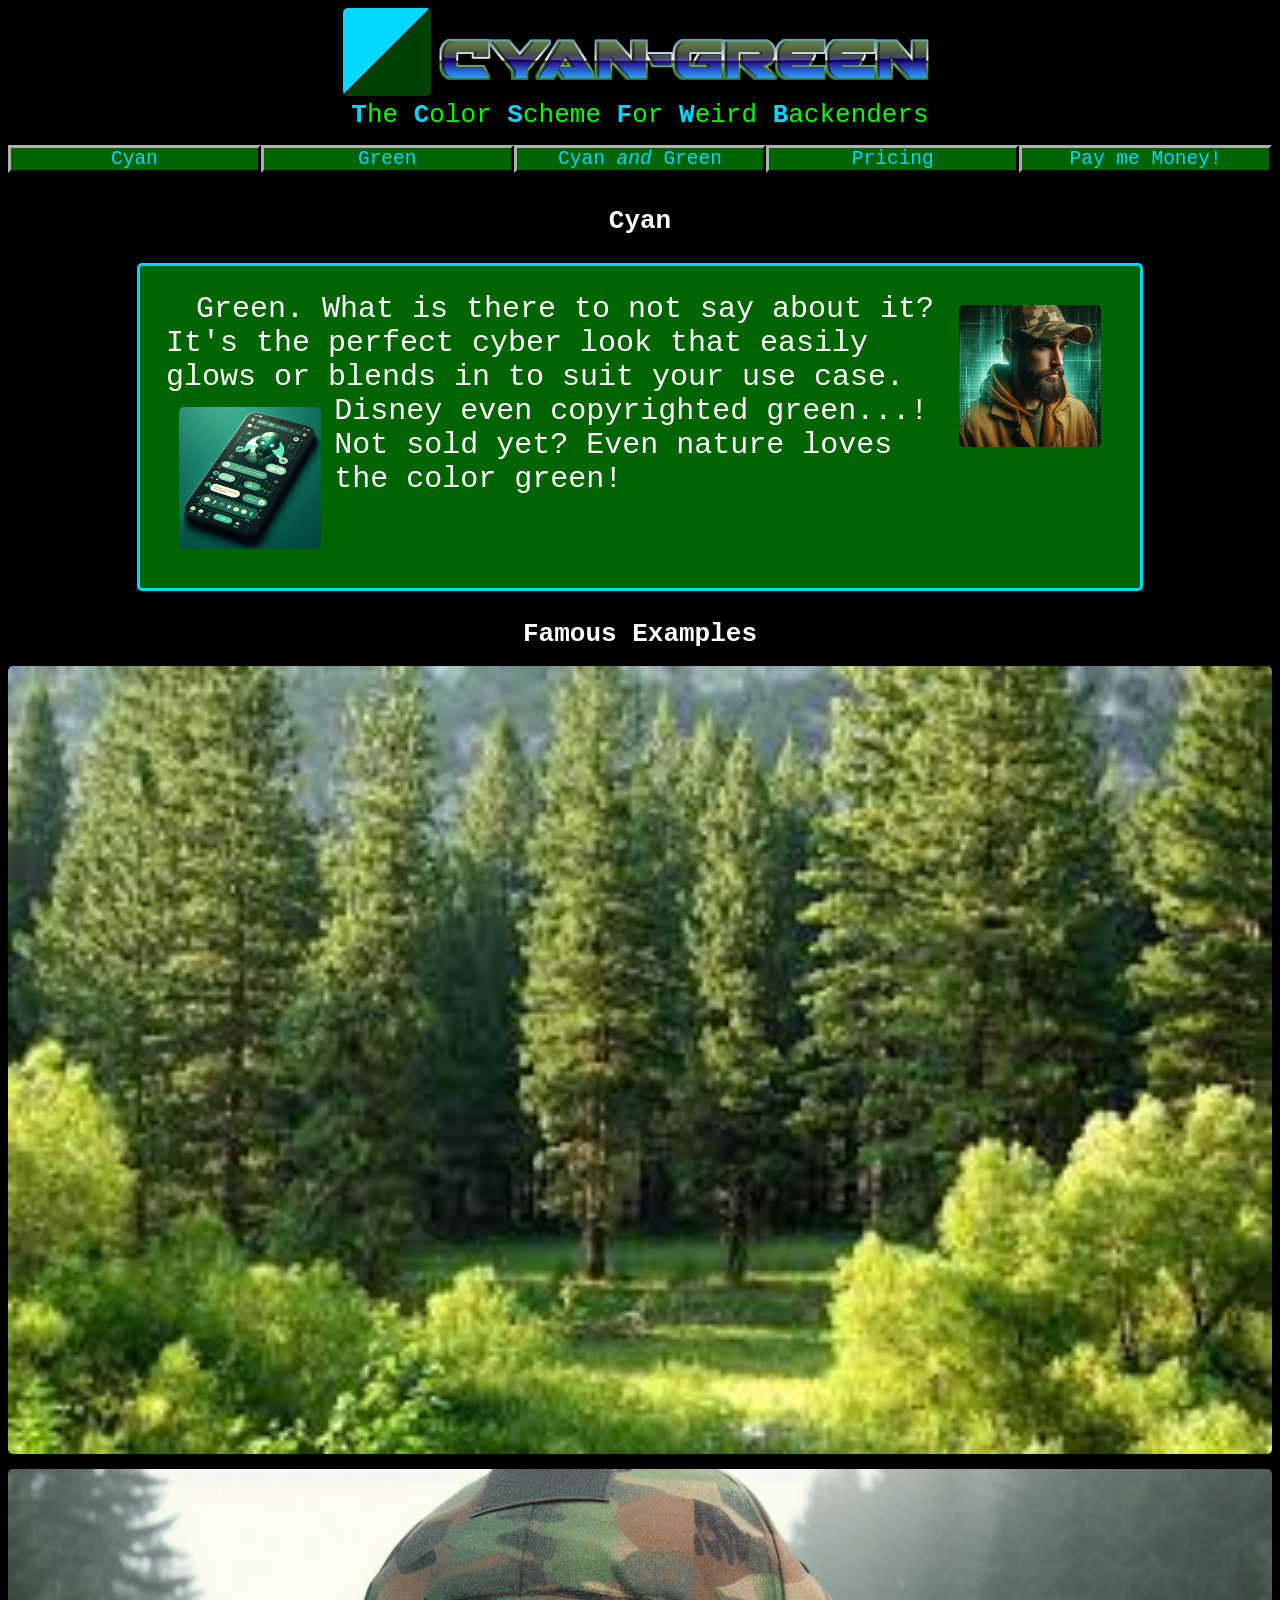
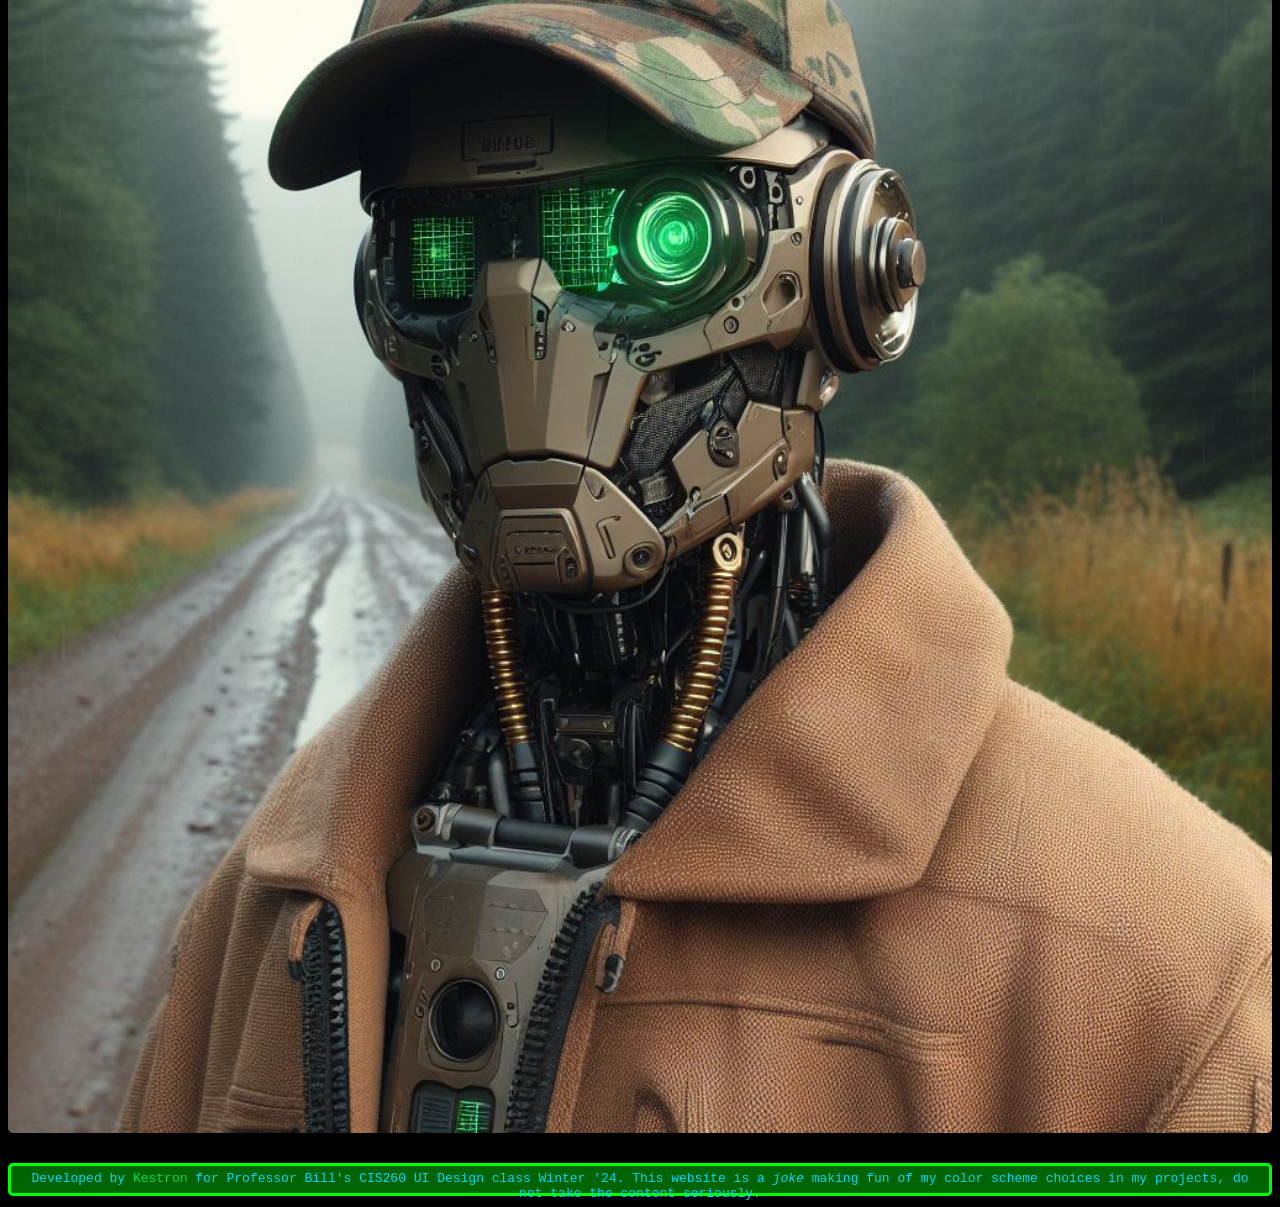
==== static/green.html @ 1dd0912d "Add files via upload" ====
<!DOCTYPE html>
<html>
    <head>
        <title>Green | Cyan-Green</title>
        <link href="global.css" media="only screen and (min-width: 480px)" rel="stylesheet"></link>
        <link href="index.css" media="only screen and (min-width: 480px)" rel="stylesheet"></link>
        <link rel="stylesheet" media="only screen and (max-width: 480px)" href="mobile.css"> 
        <meta name="viewport" content="width=device-width, initial-scale=1.0">
    </head>
    <body>
        <h1 class="centered">Cyan</h1>
        <div class="content">
            <img class="fr" src="idk5.jpg">
            &emsp;Green. What is there to not say about it? It's the perfect cyber look that easily glows or blends in to suit your use case. <img class="fl" src="robophone.jpg"> Disney even copyrighted green...! Not sold yet? Even nature loves the color green!
        </div>
        <h1 class="centered">Famous Examples</h1>
        <img src="trees.jfif"><br><img src="kt.jpg"><br><br>
        <script src="headAndFoot.js"></script>
    </body>
</html>
---- static/global.css ----
html{
    background-color:black;
    color:white;
    background-image:url("/back.png");
    font-family:monospace;
}
#banner{
    text-align:center;
    width:100%;
    font-family:monospace;
}
.bannerBtn{
    box-sizing:border-box;
    display: block;
    background-color:#006400;
    color:#00d7ff;
    font-size: 150%;
    float:left;
    width: 20%;
    transition: 0.3s;
    text-align:center;
    cursor:pointer;
    text-decoration:none;
    border:2%;
    border-style:solid;
    border-color: rgb(175,175,175) rgb(0,0,0) rgb(0,0,0) rgb(175,175,175);
}
.bannerBtn:hover{
    background-color:#00d7ff;
    color:#006400;
    text-decoration:none;
}
.bannerBtn:active{
    border-color:  rgb(0,0,0) rgb(175,175,175) rgb(175,175,175) rgb(0,0,0);
}
footer{
    box-sizing:border-box;
    padding:5px;
    width:100%;
    background-color:#006400;
    color:#00d7ff;
    text-align:center;
    font-size:1rem;
    height:2.5rem;
    margin-top:auto;
    border-color:#00FF00;
    border-style:solid;
    border-radius:5px;
}
a{
    color:#00d764;
    transition:0.3s;
    text-decoration:none;
}
a:hover{
    color:#FFFFFF;
    transition:0.3s;
    text-decoration:underline;
}
.content{
    width:90%;
    display:block;
    background-color:#006400;
    border-radius:5px;
    margin:10px auto;
    padding:1rem;

    border-style:solid;
    border-color:#00d7ff;
}
.command{
    width:90%;
    display:block;
    border-radius:5px;
    margin:10px auto;
    padding:1rem;
    border-style:solid;
}
.command h6{
    float:right;
}
.optional{
    background-color:#252525;
    color:#D7D7D7;
}
.required{
    background-color:#000000;
    color:#00D7FF;
}
.brown{
    background-color:#401908;
    border-color:#654907;
}
.blue{
    background-color:#000064;
    border-color:#00D7FF;
}
.darkCyan{
    background-color:#06565f;
    border-color:#00FF00;
}
.darkGreen{
    background-color:#006400;
    border-color:#00FF00;
}
.red{
    background-color:#640000;
    border-color:#FF0000;
}
img{
    border-radius:5px;
}
body{
    min-height: 100vh;
    display: flex;
    flex-direction: column;
}
.tierWrapper{
    display:flex;
}
.tier{
    flex:1;
    box-sizing:border-box;
    width:25%;
    border-style:solid;
    border-color:#00ff00;
    margin:1%;
    padding:0.5rem;
    border-radius:5px;
    background-color:#06565f;
}
.tier .bannerBtn{
    width:100%;
}
.centered{
    text-align:center;
}
.cyan{
    color:#00d7ff;
}
.green{
    font-size:2rem;
    color:#00ff00;
}
.fr{
    float:right;
    width:10%;
}
.fl{
    float:left;
    width:10%;
}
.tier h1{
    text-align:center;
}
.tier h3{
    text-align:center;
}
#stewIcon{
    width:7%;
}
#stewBanner{
    width:40%;
}
---- static/index.css ----
.content{
    width:75%;
    font-size:30px;
    padding:2rem;
}
.content img{
    width:15%;
    margin:1rem;
}
.tier{
    text-align:center;
}
---- static/mobile.css ----
html{
    background-color:black;
    color:white;
    background-image:url("/back.png");
    font-family:monospace;
}
#banner{
    text-align:center;
    width:100%;
    font-family:monospace;
    font-size:12px;
}
.bannerBtn{
    box-sizing:border-box;
    display: block;
    background-color:#006400;
    color:#00d7ff;
    font-size: 150%;
    width: 100%;
    transition: 0.3s;
    text-align:center;
    cursor:pointer;
    text-decoration:none;
    border:2%;
    border-style:solid;
    border-color: rgb(175,175,175) rgb(0,0,0) rgb(0,0,0) rgb(175,175,175);
}
.bannerBtn:hover{
    background-color:#00d7ff;
    color:#006400;
    text-decoration:none;
}
.bannerBtn:active{
    border-color:  rgb(0,0,0) rgb(175,175,175) rgb(175,175,175) rgb(0,0,0);
}
footer{
    box-sizing:border-box;
    width:100%;
    background-color:#006400;
    color:#00d7ff;
    text-align:center;
    font-size:1rem;
    height:4.5rem;
    margin-top:auto;
    padding:5px;
    border-color:#00FF00;
    border-style:solid;
    border-radius:5px;
}
a{
    color:#00d764;
    transition:0.3s;
    text-decoration:none;
}
a:hover{
    color:#FFFFFF;
    transition:0.3s;
    text-decoration:underline;
}
.content{
    width:90%;
    display:block;
    background-color:#006400;
    border-radius:5px;
    margin:10px auto;
    padding:1rem;

    border-style:solid;
    border-color:#00d7ff;
}
.content img{
    width:30%;
    margin:1rem;
}
.command{
    width:90%;
    display:block;
    border-radius:5px;
    margin:10px auto;
    padding:1rem;
    border-style:solid;
}
.command h6{
    float:right;
}
.optional{
    background-color:#252525;
    color:#D7D7D7;
}
.required{
    background-color:#000000;
    color:#00D7FF;
}
.brown{
    background-color:#401908;
    border-color:#654907;
}
.blue{
    background-color:#000064;
    border-color:#00D7FF;
}
.darkCyan{
    background-color:#06565f;
    border-color:#00FF00;
}
.darkGreen{
    background-color:#006400;
    border-color:#00FF00;
}
.red{
    background-color:#640000;
    border-color:#FF0000;
}
img{
    border-radius:5px;
}
body{
    min-height: 100vh;
    display: flex;
    flex-direction: column;
}
.tier{
    box-sizing:border-box;
    width:100%;
    border-style:solid;
    border-color:#00ff00;
    margin:1%;
    padding:0.5rem;
    border-radius:5px;
    background-color:#06565f;
    text-align:center;
}
.tier .bannerBtn{
    width:100%;
}
.tier li{
    text-align:left;
}
.centered{
    text-align:center;
}
.cyan{
    color:#00d7ff;
}
.green{
    color:#00ff00;
}
.fr{
    float:right;
    width:30%;
}
.fl{
    float:left;
    width:30%;
}
.tier h1{
    text-align:center;
}
.tier h3{
    text-align:center;
}
#stewIcon{
    width:15%;
}
#stewBanner{
    width:80%;
}
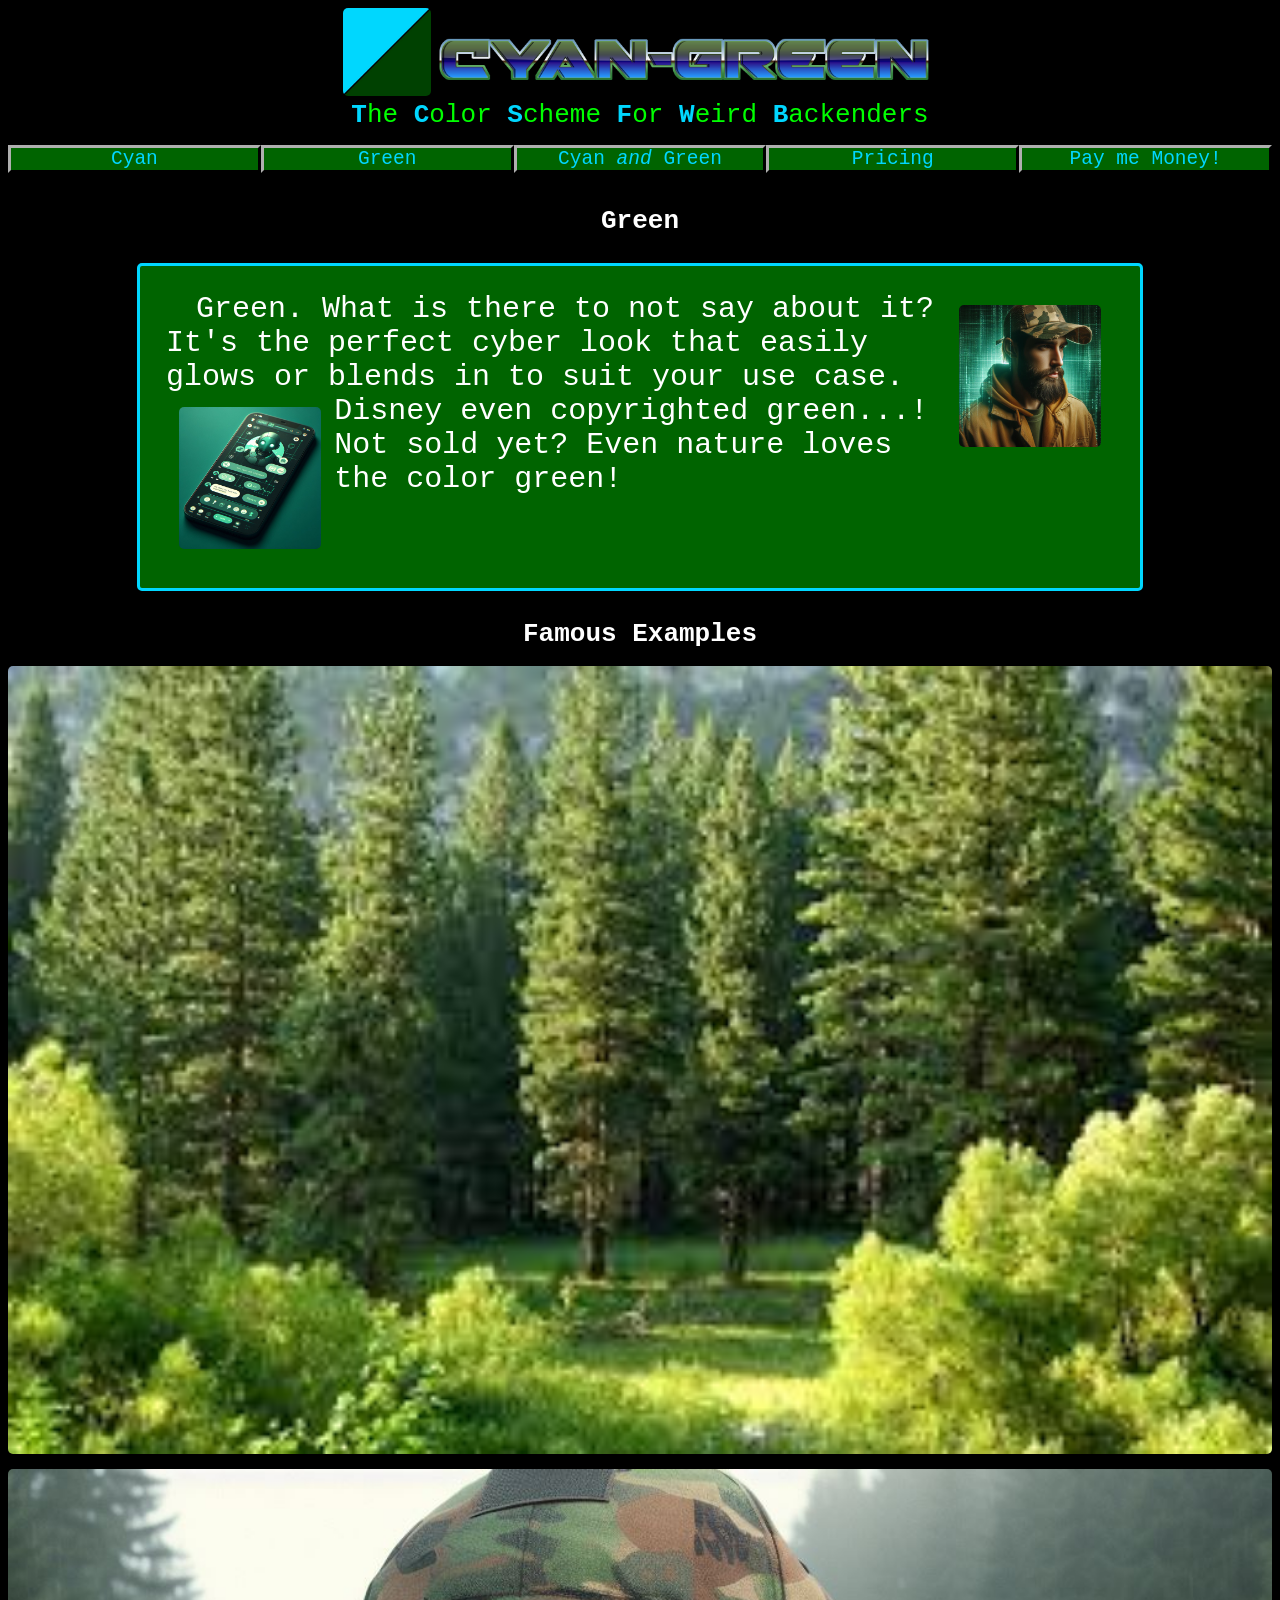
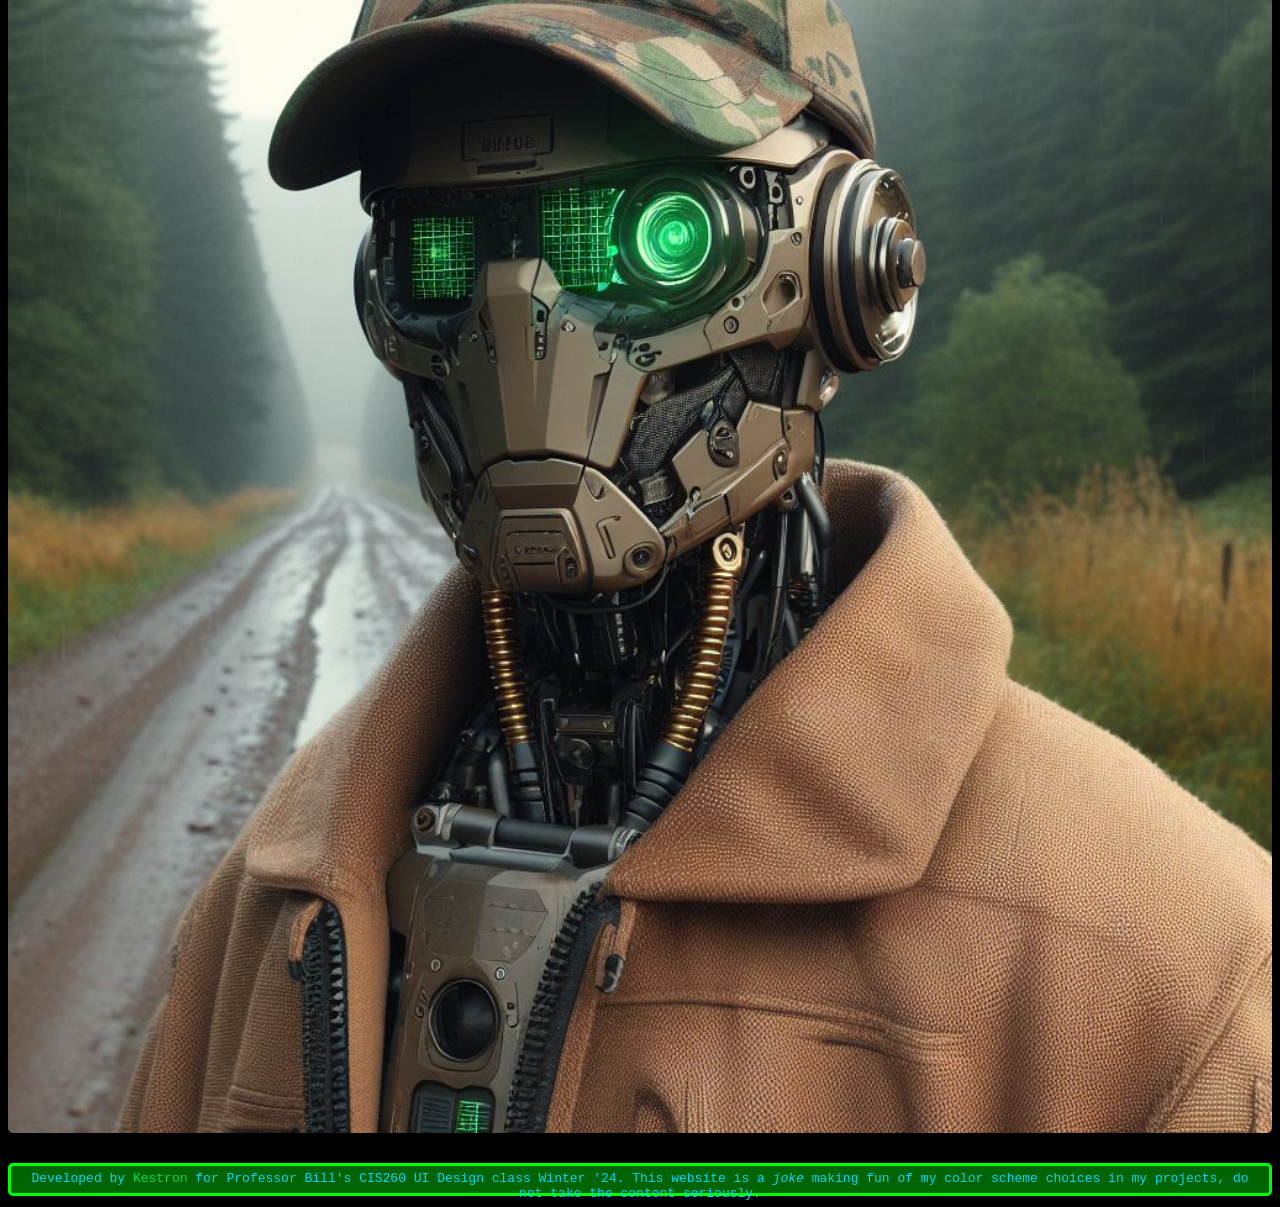
==== commit ebc0c9a5: "Update green.html" ====
--- a/static/green.html
+++ b/static/green.html
@@ -8,7 +8,7 @@
         <meta name="viewport" content="width=device-width, initial-scale=1.0">
     </head>
     <body>
-        <h1 class="centered">Cyan</h1>
+        <h1 class="centered">Green</h1>
         <div class="content">
             <img class="fr" src="idk5.jpg">
             &emsp;Green. What is there to not say about it? It's the perfect cyber look that easily glows or blends in to suit your use case. <img class="fl" src="robophone.jpg"> Disney even copyrighted green...! Not sold yet? Even nature loves the color green!
@@ -17,4 +17,4 @@
         <img src="trees.jfif"><br><img src="kt.jpg"><br><br>
         <script src="headAndFoot.js"></script>
     </body>
-</html>+</html>
--- a/static/mobile.css
+++ b/static/mobile.css
@@ -40,7 +40,7 @@
     color:#00d7ff;
     text-align:center;
     font-size:1rem;
-    height:4.5rem;
+    height:5.5rem;
     margin-top:auto;
     padding:5px;
     border-color:#00FF00;
@@ -164,4 +164,4 @@
 }
 #stewBanner{
     width:80%;
-}+}
